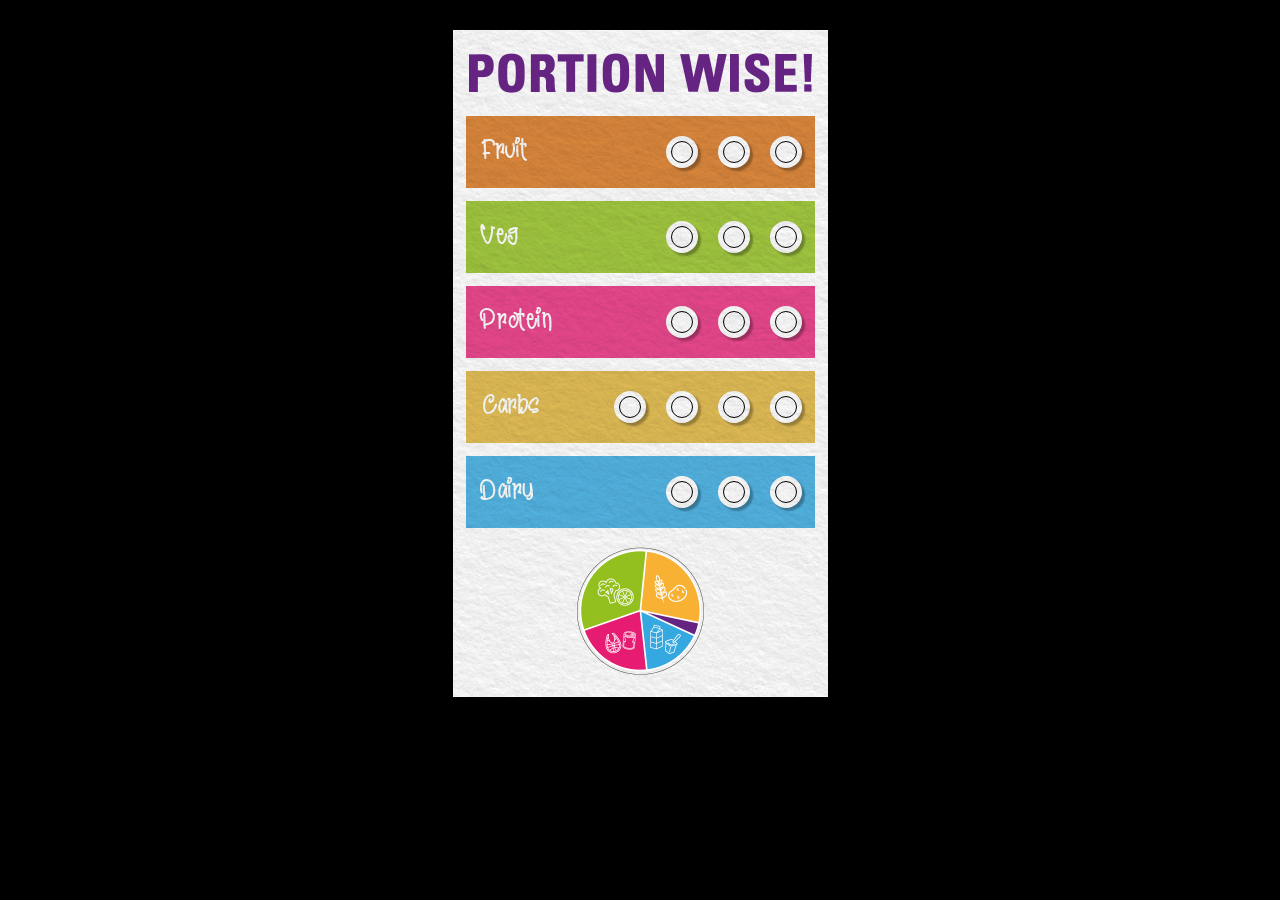
==== index.html @ ce11986a "Update filename" ====
<!DOCTYPE html>
<html lang="en">
    <head>
        <title>Portion Wise Tracker</title>
        <meta name="description" content="'Find your Balance - Portion Wise' portion tracking app">
        <meta http-equiv="Content-Type" content="text/html; charset=utf-8" >
        <meta content="IE=9" http-equiv="X-UA-Compatible">
        <meta name="viewport" content="width=device-width, initial-scale=1, maximum-scale=1, user-scalable=no" />
		<link rel="icon" sizes="280x280" type="image/png" href="images/pie-chart.png">
        <link rel="stylesheet" type="text/css" href="css/style.css" />
    </head>
    <body>
        <img id="title" src="images/title.png" alt="">
        <div id="wrapper">
            <div class="bar orange">
                <img class="icon left" src="" alt="">
                <span class="left">Fruit</span>
                <div class="right ball" data-ball="1">
                    <div class="inner"></div>
                </div>
                <div class="right ball" data-ball="2">
                    <div class="inner"></div>
                </div>
                <div class="right ball" data-ball="3">
                    <div class="inner"></div>
                </div>
                <div class="clear"></div>
                <div class="background"></div>
            </div>

            <div class="bar green">
                <img class="icon left" src="" alt="">
                <span class="left">Veg</span>
                <div class="right ball" data-ball="4">
                    <div class="inner"></div>
                </div>
                <div class="right ball" data-ball="5">
                    <div class="inner"></div>
                </div>
                <div class="right ball" data-ball="6">
                    <div class="inner"></div>
                </div>
                <div class="clear"></div>
                <div class="background"></div>
            </div>

            <div class="bar pink">
                <img class="icon left" src="" alt="">
                <span class="left">Protein</span>
                <div class="right ball" data-ball="7">
                    <div class="inner"></div>
                </div>
                <div class="right ball" data-ball="8">
                    <div class="inner"></div>
                </div>
                <div class="right ball" data-ball="9">
                    <div class="inner"></div>
                </div>
                <div class="clear"></div>
                <div class="background"></div>
            </div>

            <div class="bar yellow">
                <img class="icon left" src="" alt="">
                <span class="left">Carbs</span>
                <div class="right ball" data-ball="10">
                    <div class="inner"></div>
                </div>
                <div class="right ball" data-ball="11">
                    <div class="inner"></div>
                </div>
                <div class="right ball" data-ball="12">
                    <div class="inner"></div>
                </div>
                <div class="right ball" data-ball="13">
                    <div class="inner"></div>
                </div>
                <div class="clear"></div>
                <div class="background"></div>
            </div>

            <div class="bar blue">
                <img class="icon left" src="" alt="">
                <span class="left">Dairy</span>
                <div class="right ball" data-ball="14">
                    <div class="inner"></div>
                </div>
                <div class="right ball" data-ball="15">
                    <div class="inner"></div>
                </div>
                <div class="right ball" data-ball="16">
                    <div class="inner"></div>
                </div>
                <div class="clear"></div>
                <div class="background"></div>
            </div>

            <a href="/"><img id="pie-chart" src="images/pie-chart.png" alt=""></a>
        </div>

		<script type="text/javascript" src="js/jquery.min.js"></script>
        <script type="text/javascript" src="js/scripts.js"></script>
    </body>
</html>
---- css/style.css ----
@font-face {
        font-family: 'SushiOmelette';
        src: url('../fonts/sushi_omelette_demo-webfont.eot');
        src: url('../fonts/sushi_omelette_demo-webfont.eot?#iefix') format('embedded-opentype'),
             url('../fonts/sushi_omelette_demo-webfont.woff2') format('woff2'),
             url('../fonts/sushi_omelette_demo-webfont.woff') format('woff'),
             url('../fonts/sushi_omelette_demo-webfont.ttf') format('truetype'),
             url('../fonts/sushi_omelette_demo-webfont.svg#sushi_omelette_demoregular') format('svg');
        font-weight: normal;
        font-style: normal;
    }

    html{
        padding: 0;
        margin: 0;

        /* TEST */
        background: #000;
    }

    body{
        padding: 0;
        margin: 0;
        font-family: 'SushiOmelette';
        font-size: 30px;
        line-height: 32px;
        color: #fff;
        background: url(../images/background-lg.jpg) 50% 0 no-repeat;
        background-size: auto 100%;
        outline: none;
        border:none;

        /* TEST */
        width: 375px;
        height: 667px;
        margin: 30px auto;
    }

    .left{
        float: left;
    }

    .right{
        float: right;
    }

    .clear{
        clear: both;
    }

    #wrapper{
        padding: 13px;
        box-sizing: border-box;
    }

    #title{
        display: block;
        height: auto;
        width: 100%;
        padding: 18px 0 5px 0;
    }

    .bar{
        width: 100%;
        height: 72px;
        padding: 20px 13px 20px 20px;
        box-sizing: border-box;
        position: relative;
        z-index: 2;
        margin: 0 0 13px 0;
        mix-blend-mode: multiply;
    }

    .bar.orange .background{
        background: #d8741a;
    }

    .bar.green .background{
        background: #93c01f
    }

    .bar.pink .background{
        background: #e61b72;
        opacity: 0.8;
    }

    .bar.yellow .background{
        background: #e2bb4d;
        opacity: 0.95;
    }

    .bar.blue .background{
        background: #35a8e0
    }

    .bar .icon{
        margin: 0 10px 0 0;
        display: block;
    }

    .bar span{
        height: 32px;
        display: block;
    }

    .bar .background{
        position: absolute;
        top:0;
        left: 0;
        width: 100%;
        height: 100%;
        z-index: -1;
        opacity: 0.85;
    }

    .ball{
        background: #fff;
        width: 32px;
        height: 32px;
        border-radius: 16px;
        margin-left: 20px;
        box-sizing: border-box;
        box-shadow: 3px 3px 2px rgba(0,0,0,0.3)
    }

    .ball .inner{
        background: #fff;
        width: 22px;
        height: 22px;
        border: 1px solid #000;
        border-radius: 11px;
        margin: 5px;
        box-sizing: border-box;
    }

    .bar.orange .ball.on .inner{
        background: #d8741a;
    }

    .bar.green .ball.on .inner{
        background: #93c01f
    }

    .bar.pink .ball.on .inner{
        background: #e61b72;
        opacity: 0.8;
    }

    .bar.yellow .ball.on .inner{
        background: #e2bb4d;
        opacity: 0.95;
    }

    .bar.blue .ball.on .inner{
        background: #35a8e0
    }

    #pie-chart{
        width: 140px;
        height: 140px;
        margin: 0 auto;
        display: block;
    }
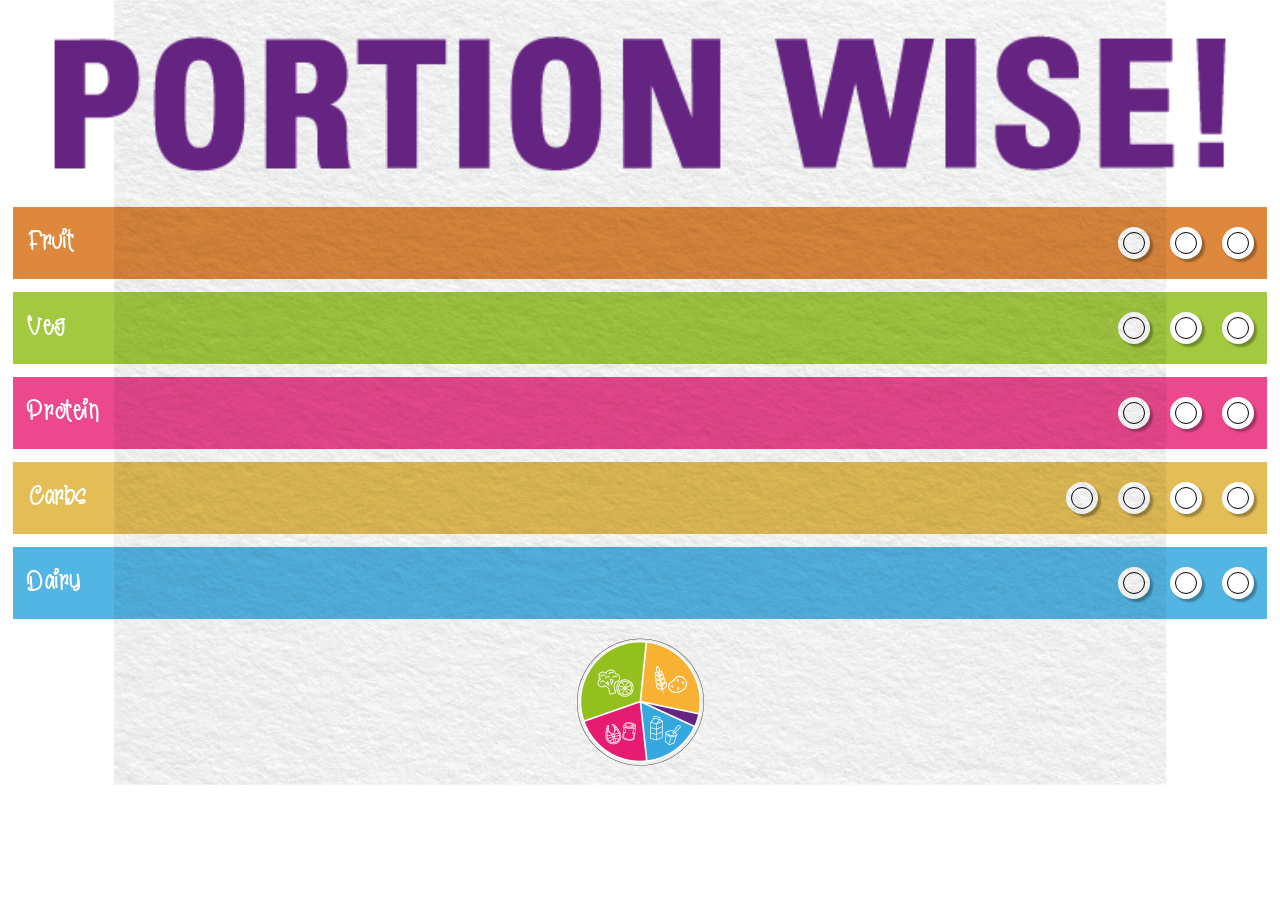
==== commit 893f1808: "Update Expiration" ====
--- a/index.html
+++ b/index.html
@@ -7,7 +7,7 @@
         <meta content="IE=9" http-equiv="X-UA-Compatible">
         <meta name="viewport" content="width=device-width, initial-scale=1, maximum-scale=1, user-scalable=no" />
 		<link rel="icon" sizes="280x280" type="image/png" href="images/pie-chart.png">
-        <link rel="stylesheet" type="text/css" href="css/style.css" />
+        <link rel="stylesheet" type="text/css" href="css/style.css?v=1" />
     </head>
     <body>
         <img id="title" src="images/title.png" alt="">
@@ -99,6 +99,6 @@
         </div>
 
 		<script type="text/javascript" src="js/jquery.min.js"></script>
-        <script type="text/javascript" src="js/scripts.js"></script>
+        <script type="text/javascript" src="js/scripts.js?v=1"></script>
     </body>
 </html>
--- a/css/style.css
+++ b/css/style.css
@@ -15,7 +15,7 @@
         margin: 0;
 
         /* TEST */
-        background: #000;
+        /* background: #000; */
     }
 
     body{
@@ -25,15 +25,15 @@
         font-size: 30px;
         line-height: 32px;
         color: #fff;
-        background: url(../images/background-lg.jpg) 50% 0 no-repeat;
+        background: url(../images/background-lg.jpg?v=1) 50% 0 no-repeat;
         background-size: auto 100%;
         outline: none;
         border:none;
 
         /* TEST */
-        width: 375px;
+        /* width: 375px;
         height: 667px;
-        margin: 30px auto;
+        margin: 30px auto; */
     }
 
     .left{
